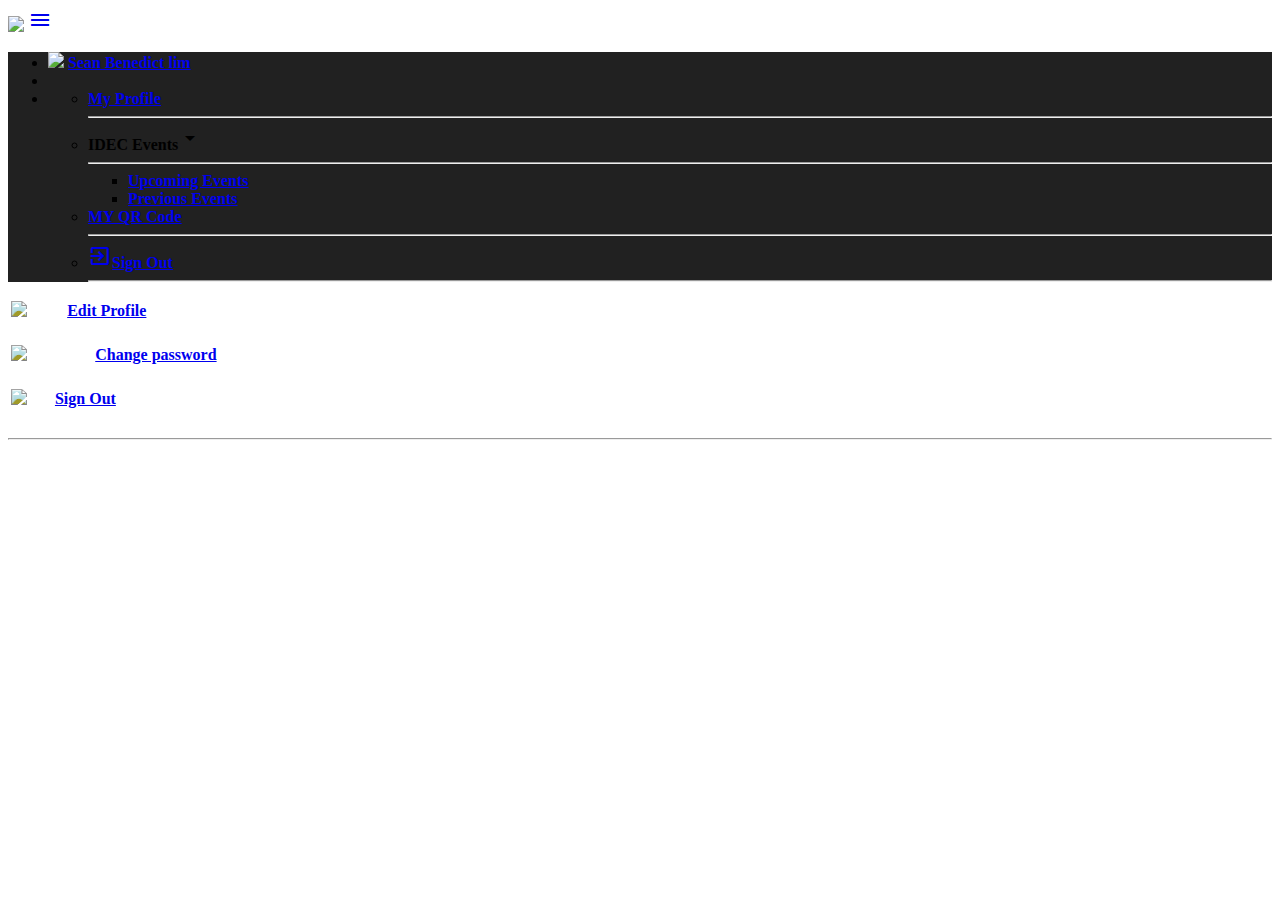
==== header.html @ e07f3112 "Add files via upload" ====
<!DOCTYPE html PUBLIC "-//W3C//DTD XHTML 1.0 Strict//EN" "http://www.w3.org/TR/xhtml1/DTD/xhtml1-strict.dtd">



<!-- saved from url=(0059)https://www.producteev.com/dashboard.php?id_dashboard=11633 -->



<html xmlns="http://www.w3.org/1999/xhtml" xmlns:fb="http://www.facebook.com/2008/fbml"><head><meta http-equiv="Content-Type" content="text/html; charset=UTF-8" />

<link href="https://fonts.googleapis.com/icon?family=Material+Icons" rel="stylesheet">
<link type="text/css" rel="stylesheet" href="https://cdnjs.cloudflare.com/ajax/libs/materialize/0.100.2/css/materialize.min.css"  media="screen,projection"/>
<link type="text/css" rel="stylesheet" href="css/style.css"  media="screen,projection"/>
<link rel="stylesheet" type="text/css" href="http://flexifax.com.my/v2/plugin/owl-carousel/assets/owl.carousel.min.css" />
<link rel="stylesheet" type="text/css" href="http://flexifax.com.my/v2/plugin/owl-carousel/assets/owl.theme.green.min.css" />
<meta name="viewport" content="width=device-width, initial-scale=1.0"/>
</head>
<body>
   <div class="navbar-fixed">
      <nav class="gradients">
     
         <div class="nav-wrapper">
            <a href="index.php" class="brand-logo right"><img src="Img/IDEC Logo.png" class="responsive-img"></a>
            <a href="#" data-activates="mobile-menu" class="button-collapse left"><i class="material-icons white-text">menu</i></a>
            <ul id="mobile-menu" class="side-nav fixed " style="background-color:#212121;" >
              <li>
           <div class="hide-on-med-and-down">
                  <div class="user-view">
                     <a href="#!user"><img class="circle" src="Img/Profile-10.png"></a>
                     <a href="#!name"><span class="name white-text"><b>Sean Benedict lim<b></span></a>

                  </div>
                  </div>
                  </li>
               <li><div class="divider hide-on-med-and-down"></div></li>
               <li class="no-padding">
                  <ul class="collapsible collapsible-accordion" >
                     <li>
                      <a class="collapsible-header waves-effect white-text" href="my_profile.php">My Profile<hr></a>
                       <!-- <div class="collapsible-body">
                           <ul>
                              <li><a href="acc_details.php">Customer Details</a></li>
                              <li><a href="change_password.php">Change Password</a></li>
                           </ul>
                        </div>-->
                     </li>
                     <li>
                        <a class="collapsible-header waves-effect white-text">IDEC Events<i class="material-icons right">arrow_drop_down</i><hr></a>
                         <div class="collapsible-body">
                           <ul>
                        
                              <li><a href="#">Upcoming Events</a></li>
                              <li><a href="#">Previous Events</a></li>
                       
                           </ul>
                        </div>
                     </li>
                       <li>
                        <a class="collapsible-header waves-effect white-text" href="my_qrcode.php"> MY QR Code<hr></a>
                     </li>
           
                     <li class="hide-on-large-only"><a class="collapsible-header waves-effect white-text" href="#"><i class="material-icons">exit_to_app</i>Sign Out<hr></a></li>
                  </ul>
               </li>
            </ul>
         </div>
      </nav>
   </div>
   

  
   <div class="hide-on-med-and-down">
      <section>
         <div class="">
            <div class="row">
               <div class="col l3">
               </div>
               <div class="col l3">
                <a class="right" style="padding-right:50px;" href="account_details.php">
                  <table>
                     <tr>
                        <td width="40%"><img src="Img/Icon-09.png" style="filter: hue-rotate(320deg)" class="responsive-img right"></td>
                        <td>Edit Profile<br/></td>
                     </tr>
                  </table></a>
               </div>
               <div class="col l3">
                <a class="right" style="padding-right:50px;" href="change_password.php">
                  <table>
                     <tr>
                        <td width="40%"><img src="Img/Icon-12.png" style="filter: hue-rotate(320deg)" class="responsive-img right"></td>
                        <td>Change password<br/><span class="primary-text"></td>
                     </tr>
                  </table></a>
               </div>
               <div class="col l3">
                  <a class="right" style="padding-right:50px;" href="#">
                   <table>
                     <tr>
                     
                        <td width="40%"><img src="Img/Icon-10.png" style="filter: hue-rotate(320deg)" class="responsive-img right"></td>
                        <td>Sign Out<br/><span class="primary-text"></td>
                     </tr>
                  </table></a>
               </div>
            </div>
            <hr/>
         </div>
      </section>
   </div>
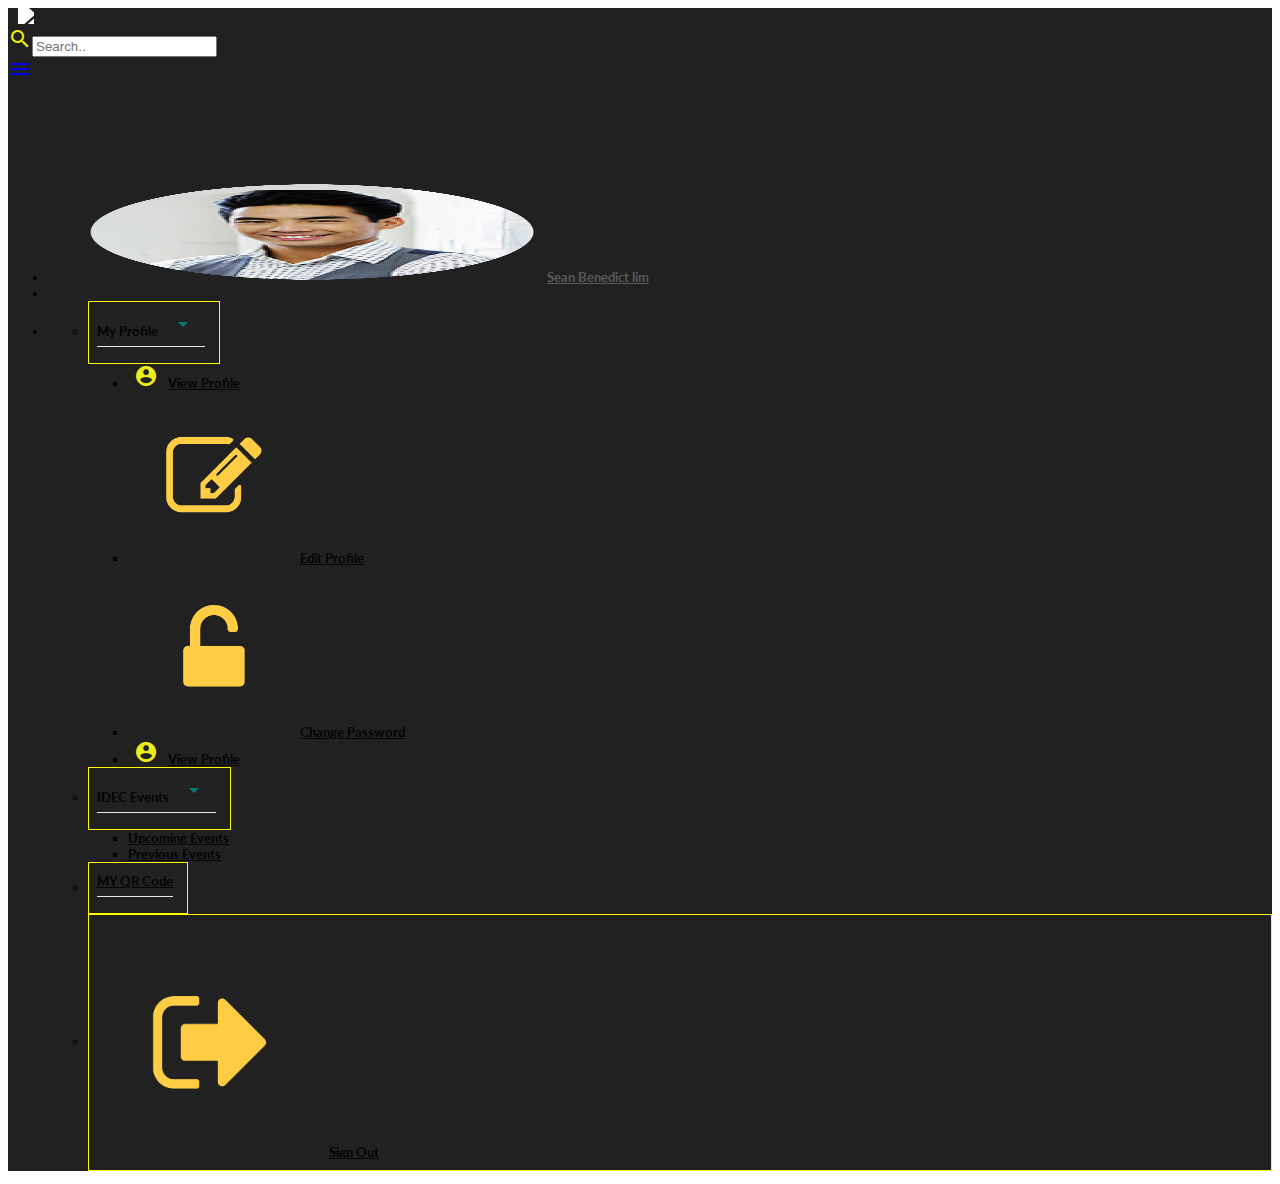
==== commit 475419f2: "Add files via upload" ====
--- a/header.html
+++ b/header.html
@@ -20,8 +20,10 @@
       <nav class="gradients">
      
          <div class="nav-wrapper">
-            <a href="index.php" class="brand-logo right"><img src="Img/IDEC Logo.png" class="responsive-img"></a>
+         <div id="logo">   <a href="index.php" class="brand-logo right"><img src="Img/IDEC Logo.png" class="responsive-img"></a></div>
+  			 <div class="search  hide-on-large-only right"><i class="material-icons" style="color: #EDED19;">search</i><input type="text" name="search" placeholder="Search.."> </div>
             <a href="#" data-activates="mobile-menu" class="button-collapse left"><i class="material-icons white-text">menu</i></a>
+           
             <ul id="mobile-menu" class="side-nav fixed " style="background-color:#212121;" >
               <li>
            <div class="hide-on-med-and-down">
@@ -36,21 +38,31 @@
                <li class="no-padding">
                   <ul class="collapsible collapsible-accordion" >
                      <li>
-                      <a class="collapsible-header waves-effect white-text" href="my_profile.php">My Profile<hr></a>
-                       <!-- <div class="collapsible-body">
+                      <a class="collapsible-header waves-effect white-text" >My Profile<i class="hide-on-med-and-down material-icons right ">arrow_drop_down</i><hr></a>
+
+                        <div class="collapsible-body hide-on-med-and-down">
                            <ul>
-                              <li><a href="acc_details.php">Customer Details</a></li>
-                              <li><a href="change_password.php">Change Password</a></li>
+                             <li><a href="my_profile.php">  <i class="material-icons prefix yellow600"  style="color: #EDED19;margin: 0px 10px 0 6px;">account_circle</i>View Profile</a></li>
+                              <li><a href="account_details.php"><img src="Img/Icon-09.png"  width="15%" style="filter: hue-rotate(320deg)" class="responsive-img left">Edit Profile</a></li>
+                              <li><a href="change_password.php"><img src="Img/Icon-12.png" width="15%" style="filter: hue-rotate(320deg)" class="responsive-img left">Change Password</a></li>
                            </ul>
-                        </div>-->
+                        </div>
+
+                        <div class="collapsible-body hide-on-large-only">
+                           <ul>
+                             <li><a href="my_profile.php">  <i class="material-icons prefix yellow600"  style="color: #EDED19;margin: 0px 10px 0 6px;">account_circle</i>View Profile</a></li>
+                              
+                           </ul>
+                        </div>
+                        
                      </li>
                      <li>
-                        <a class="collapsible-header waves-effect white-text">IDEC Events<i class="material-icons right">arrow_drop_down</i><hr></a>
+                        <a class="collapsible-header waves-effect white-text">IDEC Events<i class="material-icons right collapsible-header">arrow_drop_down</i><hr></a>
                          <div class="collapsible-body">
                            <ul>
                         
-                              <li><a href="#">Upcoming Events</a></li>
-                              <li><a href="#">Previous Events</a></li>
+                              <li><a href="events.php">Upcoming Events</a></li>
+                              <li><a href="events.php">Previous Events</a></li>
                        
                            </ul>
                         </div>
@@ -59,7 +71,7 @@
                         <a class="collapsible-header waves-effect white-text" href="my_qrcode.php"> MY QR Code<hr></a>
                      </li>
            
-                     <li class="hide-on-large-only"><a class="collapsible-header waves-effect white-text" href="#"><i class="material-icons">exit_to_app</i>Sign Out<hr></a></li>
+                     <li><a class="collapsible-header waves-effect white-text" href="#"><img src="Img/Icon-10.png" width="20%" style="filter: hue-rotate(320deg)" class="responsive-img left">Sign Out</a></li>
                   </ul>
                </li>
             </ul>
@@ -69,45 +81,7 @@
    
 
   
-   <div class="hide-on-med-and-down">
-      <section>
-         <div class="">
-            <div class="row">
-               <div class="col l3">
-               </div>
-               <div class="col l3">
-                <a class="right" style="padding-right:50px;" href="account_details.php">
-                  <table>
-                     <tr>
-                        <td width="40%"><img src="Img/Icon-09.png" style="filter: hue-rotate(320deg)" class="responsive-img right"></td>
-                        <td>Edit Profile<br/></td>
-                     </tr>
-                  </table></a>
-               </div>
-               <div class="col l3">
-                <a class="right" style="padding-right:50px;" href="change_password.php">
-                  <table>
-                     <tr>
-                        <td width="40%"><img src="Img/Icon-12.png" style="filter: hue-rotate(320deg)" class="responsive-img right"></td>
-                        <td>Change password<br/><span class="primary-text"></td>
-                     </tr>
-                  </table></a>
-               </div>
-               <div class="col l3">
-                  <a class="right" style="padding-right:50px;" href="#">
-                   <table>
-                     <tr>
-                     
-                        <td width="40%"><img src="Img/Icon-10.png" style="filter: hue-rotate(320deg)" class="responsive-img right"></td>
-                        <td>Sign Out<br/><span class="primary-text"></td>
-                     </tr>
-                  </table></a>
-               </div>
-            </div>
-            <hr/>
-         </div>
-      </section>
-   </div>
+  
 
 
    --- a/css/style.css
+++ b/css/style.css
@@ -0,0 +1,306 @@
+@import url('https://fonts.googleapis.com/css?family=Lato:400,700');
+
+body {
+   font-family: 'Lato', sans-serif;
+   font-size: 13px;
+}
+h1, h2, h3, h4, h5, h6 {
+   letter-spacing: 2px;
+   font-weight: 698
+}
+
+h6.secondary-text {
+   font-weight: 400
+}
+.side-nav li>a {
+   color: rgba(0,0,0,0.87);
+}
+h6 {
+   font-size: 1.2rem;
+}
+section, main, footer {
+   padding-left: 300px;
+}
+.side-nav li>a>[class^="mdi-"], .side-nav li>a li>a>[class*="mdi-"] {
+    margin: 0 10px 0 13px;
+    width: 24px;
+    color: rgba(0,0,0,0.87);
+}
+.side-nav li>a>i.material-icons {
+   color: #057872;
+   margin: 0 10px 0 13px;
+}
+.row {
+   margin-bottom: 0;
+}
+a.btn, button {
+   font-weight: 500;
+}
+.btn {
+   font-size: 13px;
+   letter-spacing: 2px;
+}
+/*.gradient {   
+  // background-color: #449e5a;
+    /* IE9, iOS 3.2+ 
+ //  background-image: url([data-uri]);
+  //  background-image: -webkit-gradient(linear, 100% 0%, 0% 0%,color-stop(0, rgb(131, 195, 65)),color-stop(1, rgb(5, 120, 114)));
+  //  /* Android 2.3 
+  //  background-image: -webkit-repeating-linear-gradient(right,rgb(131, 195, 65) 0%,rgb(5, 120, 114) 100%);
+    /* IE10+ 
+    background-image: repeating-linear-gradient(to left,rgb(131, 195, 65) 0%,rgb(5, 120, 114) 100%);
+    background-image: -ms-repeating-linear-gradient(right,rgb(131, 195, 65) 0%,rgb(5, 120, 114) 100%);
+}*/
+
+.gradient { 
+
+      background:url('../Img/BG_My Profile.jpg');
+ background-repeat: no-repeat;
+ background-size: 100% 100%;
+
+
+
+}
+.gradients{
+
+background-color: #212121;
+}
+.helper-block {
+   margin: 0;
+   line-height:100%;
+}
+.blue.darken-3 {
+   background-color: rgb(5, 120, 114) !important;
+}
+.home-text {
+   background: linear-gradient(to right,rgba(0, 0, 0, 0.5),rgba(0, 0, 0, 0.5)),url(../img/img_1.jpg) right 30% top no-repeat;
+   background-size: cover;
+}
+.fullscreen {
+   height: auto;
+}
+.fullscreen .form {
+   margin-top: 20vh;
+}
+.side-nav .user-view, .side-nav .userView {
+    padding: 85px 32px 0;
+}
+.side-nav .user-view .circle, .side-nav .userView .circle {
+   height: 100px;
+   width: 100px;
+}
+.brand-logo {
+   height: 64px;
+   padding: 10px !important;
+}
+.brand-logo img {
+   height: 100%;
+   filter: brightness(100);
+}
+#sidenav-overlay {
+   z-index: 996;
+}
+.img-white {
+   filter: brightness(100);
+}
+a.yello-text{
+	
+    color: #d0ef0d;
+}
+.material-icons.yellow600 { color: #FFFF00; }
+
+.input-field.white-text input:not([type]), 
+.input-field.white-text input[type=text]:not(.browser-default), 
+.input-field.white-text input[type=password]:not(.browser-default), 
+.input-field.white-text input[type=email]:not(.browser-default), 
+.input-field.white-text input[type=url]:not(.browser-default), 
+.input-field.white-text input[type=time]:not(.browser-default), 
+.input-field.white-text input[type=date]:not(.browser-default), 
+.input-field.white-text input[type=datetime]:not(.browser-default), 
+.input-field.white-text input[type=datetime-local]:not(.browser-default), 
+.input-field.white-text input[type=tel]:not(.browser-default), 
+.input-field.white-text input[type=number]:not(.browser-default), 
+.input-field.white-text input[type=search]:not(.browser-default), 
+.input-field.white-text textarea.materialize-textarea
+{
+   border-bottom-color: #FFF;
+}
+.page-header {
+   padding-bottom: 9px;
+margin: 90px 0 91px;
+}
+.border {
+   border: 1px solid;
+}
+.center-img {
+   margin: 0 auto;
+   display: block;
+}
+.primary {
+/*   background-color: white !important;*/
+	background-color: #fff0 !important;
+	border: yellow;
+	border-style: solid;
+	border-width: 1px;
+}
+.update {
+/*   background-color: white !important;*/
+	background-color: #FFFF33 !important;
+	/*border: yellow;*/
+	border-style: solid;
+	border-width: 1px;
+ color:#000000 !important;
+ border-style: none;
+ height: 41px !important;
+}
+.qrcode{
+max-width: 72% !important;
+
+}
+.qrcodecom{
+max-width: 11% !important;
+
+}
+.waves-effect{
+
+padding: 10px 14px 10px 8px !important;
+
+    position: relative;
+    cursor: pointer;
+    display: inline-block;
+    overflow: hidden;
+   
+    vertical-align: middle;
+    z-index: 1;
+
+    transition: .3s ease-out;
+    border: yellow;
+        
+   
+    border-style: solid;
+    border-width: 1px;
+/*    padding: 10px 14px 10px 8px;*/
+
+}
+.primary-text {
+/*   color: #83c341 !important;*/
+}
+.secondary-text {
+   color: #057872 !important;
+}
+hr {
+   border: none;
+   border-top: 1px solid #E7E7E7;
+}
+.mt0 { margin-top: 0; }
+.mb0 { margin-bottom: 0; }
+.m0 { margin: 0; }
+.p0 { padding: 0 !important; }
+footer {
+   padding-top: 50px;
+   padding-bottom: 10px;
+}
+.owl-carousel .owl-nav {
+   display: none;
+   position: absolute;
+   top: 50%;
+   width: 100%;
+}
+.owl-carousel .owl-nav .owl-prev {
+   position: absolute;
+   left: -10%;
+}
+.profileedit{
+
+    padding: 0px 5px !important;
+    display: table-cell !important;
+    text-align: justify !important;
+    vertical-align: middle !important;
+    border-radius: 1px !important;
+    color: white !important;
+
+}
+.tr{
+
+border-style: solid !important;
+border-width: 1px !important;
+border: yellow !important;
+
+}
+.owl-carousel .owl-nav .owl-next {
+   position: absolute;
+   right: -10%;
+}
+.owl-theme .owl-nav [class*=owl-] {
+   color: #2d2d2d !important;
+   background: none !important;
+}
+.owl-theme .owl-nav i {
+   font-size: 1.5em !important;
+}
+section .collapsible,
+section .collapsible-header {
+   border: none;
+   box-shadow: none;
+   -webkit-box-shadow: none;
+}
+.login-body{
+
+      background:url('../Img/Eventphoto-10.png');
+ background-repeat: no-repeat;
+ background-size: 100% 100%;
+
+
+}
+section .collapsible-body {
+    border: 1px solid rgb(221, 221, 221);
+/*    box-shadow: rgba(0, 0, 0, 0.14) 0px 2px 2px 0px, rgba(0, 0, 0, 0.12) 0px 1px 5px 0px, rgba(0, 0, 0, 0.2) 0px 3px 1px -2px;*/
+}
+@media only screen and (max-width : 600px) {
+   .owl-carousel .owl-nav .owl-prev {
+      left: -8%;
+   }
+   .owl-carousel .owl-nav .owl-next {
+      right: -8%;
+   }
+}
+@media only screen and (max-width : 992px) {
+   .blue.darken-3.fullscreen {
+      background: linear-gradient(to right,rgba(5, 120, 114,0.8),rgba(131, 195, 65,0.8)),url(../img/img_1.jpg) right 30% top no-repeat;
+      background-size: cover;
+   }
+   section, main, footer {
+      padding-left: 0;
+   }
+   nav .brand-logo {
+      float: right;
+      left: auto;
+      right: 0.5rem;
+      padding: 0;
+   }
+   .side-nav .user-view a, .side-nav .userView a {
+      color: #FFF;
+   }
+   .table-responsive {
+      overflow: scroll;
+    width: 100%;
+   }
+}
+.circle {
+    border-radius: 50%;
+    width: 40% !important;
+}
+@media (min-width: 993px) {
+   .bordered {
+      border:1px solid #fff;
+   }
+   nav {
+      box-shadow: none;
+   }
+   .side-nav .user-view a, .side-nav .userView a {
+      color: #595959;
+   }
+   .side-nav {
+      background: transparent;
+   }
+   }